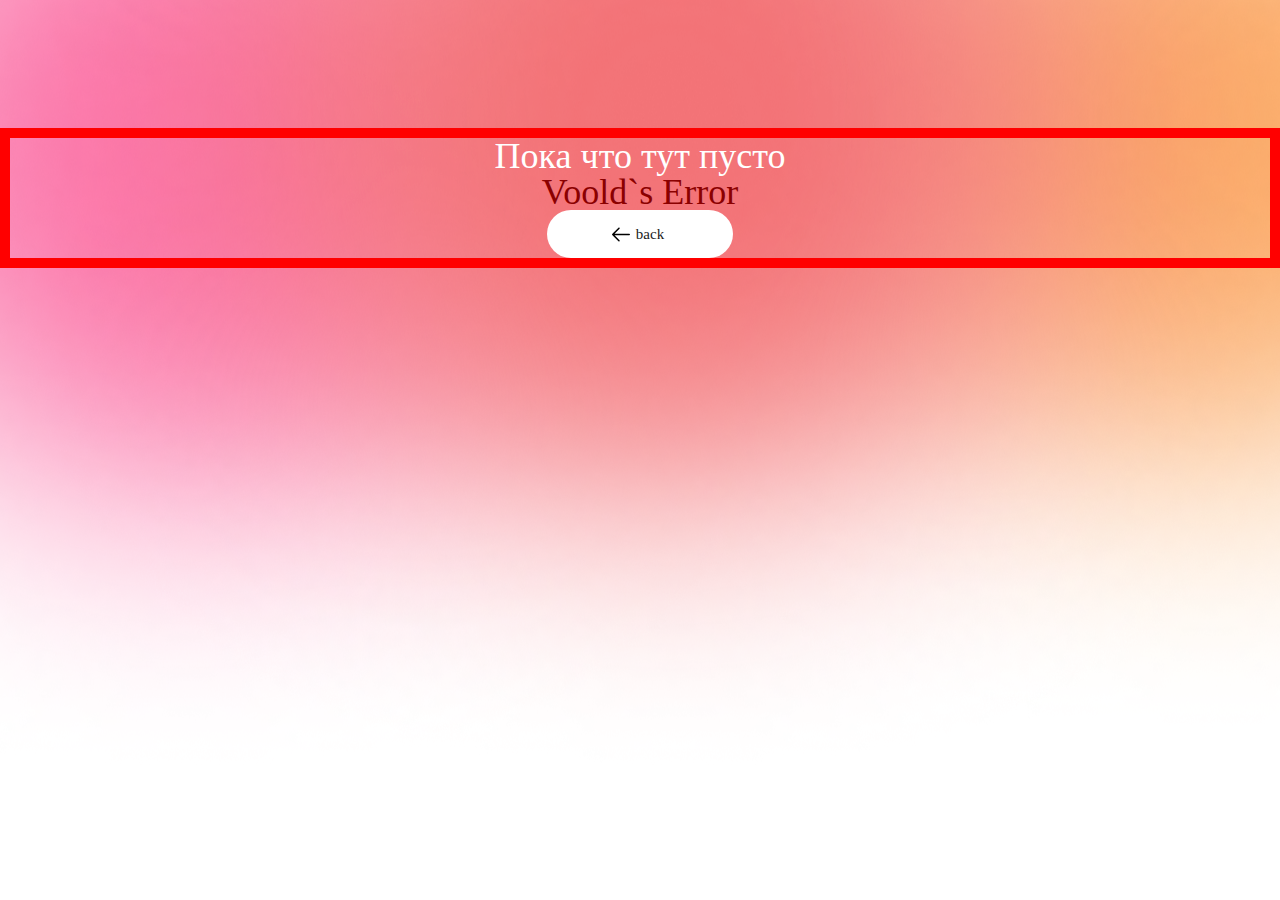
==== pages/Events.html @ 32b5411a "First Big Update (multi-page)" ====
<!DOCTYPE html>
<html lang="ru">
  <head>
    <meta name="author" content="Voold">
    <meta charset="utf-8">
    <meta name="viewport" content="width=device-width">
    <link rel="stylesheet" href="../styles/main.css">
    <link rel="stylesheet" href="../styles/Events.css">
    <script src="main.js" charset="utf-8"></script>
    <title>Платформа</title>
  </head>
	<body>
		<div style="margin: 10% auto; border: 10px solid red;">
			<span class="Logo" style="display: block;text-align: center;height: 1em;line-height: 1em;">Пока что тут пусто</span>
			<span class="Logo" style="display: block;text-align: center;height: 1em;line-height: 1em;color: darkred;">Voold`s Error</span>
			<a href="../index.html" id="But2" style="display: block;margin: 0 auto;"><span><div class="ph_size"><svg class="ph_size" style="left:-5px;top: +3px;position: relative;"  clip-rule="evenodd" fill-rule="evenodd" stroke-linejoin="round" stroke-miterlimit="2" viewBox="2 2 20 10" xmlns="http://www.w3.org/2000/svg"><path d="m9.474 5.209s-4.501 4.505-6.254 6.259c-.147.146-.22.338-.22.53s.073.384.22.53c1.752 1.754 6.252 6.257 6.252 6.257.145.145.336.217.527.217.191-.001.383-.074.53-.221.293-.293.294-.766.004-1.057l-4.976-4.976h14.692c.414 0 .75-.336.75-.75s-.336-.75-.75-.75h-14.692l4.978-4.979c.289-.289.287-.761-.006-1.054-.147-.147-.339-.221-.53-.221-.191-.001-.38.071-.525.215z" fill-rule="nonzero"/></svg></div>back</span></a>
		</div>
		<div style="height: 50vh"></div>
	</body>
</html>
---- styles/main.css ----
@import url('https://fonts.googleapis.com/css2?family=Raleway:wght@500&display=swap');
@import url('https://fonts.googleapis.com/css2?family=Red+Rose:wght@500&display=swap');
@import url(https://db.onlinewebfonts.com/c/37086b994764dba84b2ee0f1083bfeed?family=SB+Sans+Interface);
@import url(https://db.onlinewebfonts.com/c/2d130488c7306881cf236b40ea2a1020?family=SB+Sans+Display+Semibold);
@import url(https://db.onlinewebfonts.com/c/b11e59642c941f222ac9b750f9024e46?family=SB+Sans+Display+Thin);


*{
  margin: 0;
  padding: 0;
	box-sizing: border-box;
}

body {
  background: url(../assets/studentMain.png) center center / 100% 100% no-repeat;
	max-height: 837px;
}

.All_Header_menu{
	display: flex;
	justify-content: space-between;
	flex-wrap: wrap;
}

.Top_Menu li{
  display: inline-block;
}

.Logo, .Top_Menu{
  display: inline-block;
}

.Logo{
  font-family: "SB Sans Display Semibold";
  line-height: 80px;
  text-align: center;
  color: white;
  font-size: 36px;
}

#But1, #But2{
  display: block;
  text-align: center;
  color: rgb(33, 33, 34);
  background: #fff;
  border-radius: 32px;
  cursor: pointer;
}

#But1{
	user-select: none;
	margin: 22px 0px 0px 32px;
	text-align: center;
	font-family: 'Red Rose', serif;
	line-height: 46px;
	width: 48px;
	height: 48px;
	font-size: 21px;
	transform: rotate(90deg);
}

#But2{
	user-select: none;
	margin: 4px;
	font-family: "SB Sans Interface";
	display: block;
	font-size: 15px;
	line-height: 48px;
	height: 48px;
	width: 186px;
	border-radius: 30px;
	text-decoration: none;
}

.ed_menu, .ed_row{
  border-radius: 20px;
  max-width: 1070px;
  max-height: 275px;
}

.ph_size{
	display: inline-block;
	width: 20px;
	height: 25px;
}

.cont_padding{
	padding: 0 5%;
}

.ed_menu{
  color: rgb(33, 33, 34);
  background: #f1f2f6;
  margin: 0 auto;
  margin-top: 20px;
  overflow: hidden;
}

.ed_row{
		
}

.txt{
  font-family: "SB Sans Display Thin";
  display: inline-block;
  font-size: 1.55em;
  height: 240px;
  min-width: 190px;
  font-weight: 1000;
}

.txt div {
  margin: 37px 0px 0px 40px;
  height: 50px;
}

.ed_block{
  border-radius: 20px;
  margin: 20px 10px 20px 10px;
  height: 240px;
  width: 210px;
  background: rgb(169,169,195);
  color: #fff;
  display: inline-block;
  font-family: "SB Sans Interface", Arial, Helvetica, sans-serif;
  text-align: start;
  background: -webkit-linear-gradient(-250deg, rgb(169,169,195) 0, rgb(169,169,195) 82%, rgb(147,147,180) 82%, rgb(147,147,180) 100%);
  background: -moz-linear-gradient(340deg, rgb(169,169,195) 0, rgb(169,169,195) 82%, rgb(147,147,180) 82%, rgb(147,147,180) 100%);
  background: linear-gradient(340deg, rgb(169,169,195) 0, rgb(169,169,195) 82%, rgb(147,147,180) 82%, rgb(147,147,180) 100%);
  background-position: 50% 50%;
}

.ed_block h5{
  text-decoration: solid underline #fff 2px;
  text-underline-offset: 6px;
  letter-spacing: 1px;
  margin: 20px;
  width: 210px;
}

.ed_block p{
  font-size: 1.3em;
  margin: 20px;
  hyphens: manual;
  width: 170px;
}

.ed_row{
  display: flex;
  justify-content: start;
  align-items: center;
}

#But1:hover{
  background: rgb(5,125,255);
  color: #fff;
  transition: 0.1s linear;
}

#But2:hover{
  stroke: #fff;
  fill: #fff;
  background: rgb(5,125,255);
  color: #fff;
  transition: 0.1s linear;
}

#menu_low{
		display: flex;
		flex-wrap: wrap;
		justify-content: space-around;
		margin: 90px auto 0 auto;
		width: 100%;
		max-width: 1250px;
}

#left_block, #right_block{
		display: flex;
		flex-wrap: wrap;
}

#left_block{
		align-self: start;
		flex: 0 0 33%;
		max-width: 33%; 
		order: 1;
}

#right_block{
		flex: 0 0 67%;
		max-width: 67%;
		order: 2;
}

.blocks_lower{
		margin: 0 auto 4% auto;
		border-radius: 20px;
		box-shadow: 3px 3px 4px rgba(0, 0, 0, 0.1);
}

.blocks_lower:hover	{
		-webkit-box-shadow: 7px 9px 11px 5px rgba(34, 60, 80, 0.2);
		-moz-box-shadow: 7px 9px 11px 5px rgba(34, 60, 80, 0.2);
		box-shadow: 7px 9px 11px 5px rgba(34, 60, 80, 0.2);
}

#right_block .blocks_lower{
		width: 46%;
}

#left_block .blocks_lower{
		width: 94%;
}

#rb1, #rb2, #rb3{
	display: block;
	padding: 2% 5%;
	background: #fff;
	color: rgb(117,117,117);
	font-family: "SB Sans Interface", Arial, Helvetica, sans-serif;
	font-size: 1.2em;
}

.rbIMG{
	margin: 0 auto;
	width: 100%;
	height: 100%;
	max-width: 196px;
	max-height: 193px;
}

.bl_inside{
	padding: 2%;
	margin-bottom: 3%;
/*	border: 1px solid red;*/
}

.bt_text{
	display: block;
	width: 100%;
	font-size: 0.79em;
	font-family: "SB Sans Interface", Arial, Helvetica, sans-serif;
	color: rgb(33, 33, 34);
	text-align: center;
}

.rbBut{
/*	margin-top: 6%;*/
	user-select: none;
	font-size: 0.8em;
	line-height: 40px;
	display: block;
	background: rgb(59,75,223);
	color:aliceblue;
	width: 190px;
	height: 40px;
	border-radius: 20px;
	text-align: center;
	cursor: pointer;
	text-decoration: none;
	margin: 0 auto;
}

.c1{
	background-color: rgb(98,0,238);
}

.sec{
	color: rgb(33,33,34);
	background: #fff;
	stroke: rgb(33,33,34);
	fill: rgb(33,33,34);
}

.sec:hover{
	fill: #fff;
	stroke:#fff;
	color: #fff;
}

.rbBut:hover{
	background: rgb(5,125,255);
	transition: 0.1s linear;
}

.phone_menu{
	visibility: hidden;
	color: azure;
	font-size: 2em;
}

@media screen and (min-width: 768px) and (max-width: 1023px){
		#right_block{
			flex: 0 0 50%;
			max-width: 50%;
		}
		#left_block{
			flex: 0 0 50%;
			max-width: 50%; 
		}
		#right_block .blocks_lower{
			width: 80%;
		}
		#left_block .blocks_lower{
			width: 90%;
		}
		.Logo{
			display: block;
			font-size: 34px;
			width: 100%;
		}
		#But1{
			margin: 15px 0px 0px 22px;
			line-height: 31px;
			width: 32px;
			height: 32px;
			font-size: 14px;
		}

		#But2{
			margin: 15px 0px 0px 3px;
			font-size: 12px;
			line-height: 32px;
			height: 32px;
			width: 134px;
		}
		.ph_size{
			width: 15px;
			height: 20px;
		}
}


@media screen and (max-width: 767px) {
		#right_block{
			flex: 0 0 100%;
			max-width: 100%;
		}
		#left_block{
			flex: 0 0 100%;
			max-width: 100%; 
		}
		#right_block .blocks_lower{
			width: 90%;
		}
		#left_block .blocks_lower{
			width: 90%;
		}
		.Logo{
			display: block;
			font-size: 26px;
			width: 100%;
		}
		#But1{
			margin: 15px 0px 0px 22px;
			line-height: 31px;
			width: 32px;
			height: 32px;
			font-size: 14px;
		}

		#But2{
			margin: 15px 0px 0px 3px;
			font-size: 12px;
			line-height: 32px;
			height: 32px;
			width: 134px;
		}
		.ph_size{
			width: 15px;
			height: 20px;
		}
		.phone_menu{
			visibility: visible;
		}
		.np_menu{
			display: none;
		}
}
---- styles/Events.css ----
body {
  background: url(../assets/studentMain.png) center center / 100% 100% no-repeat;
	max-height: 837px;
}
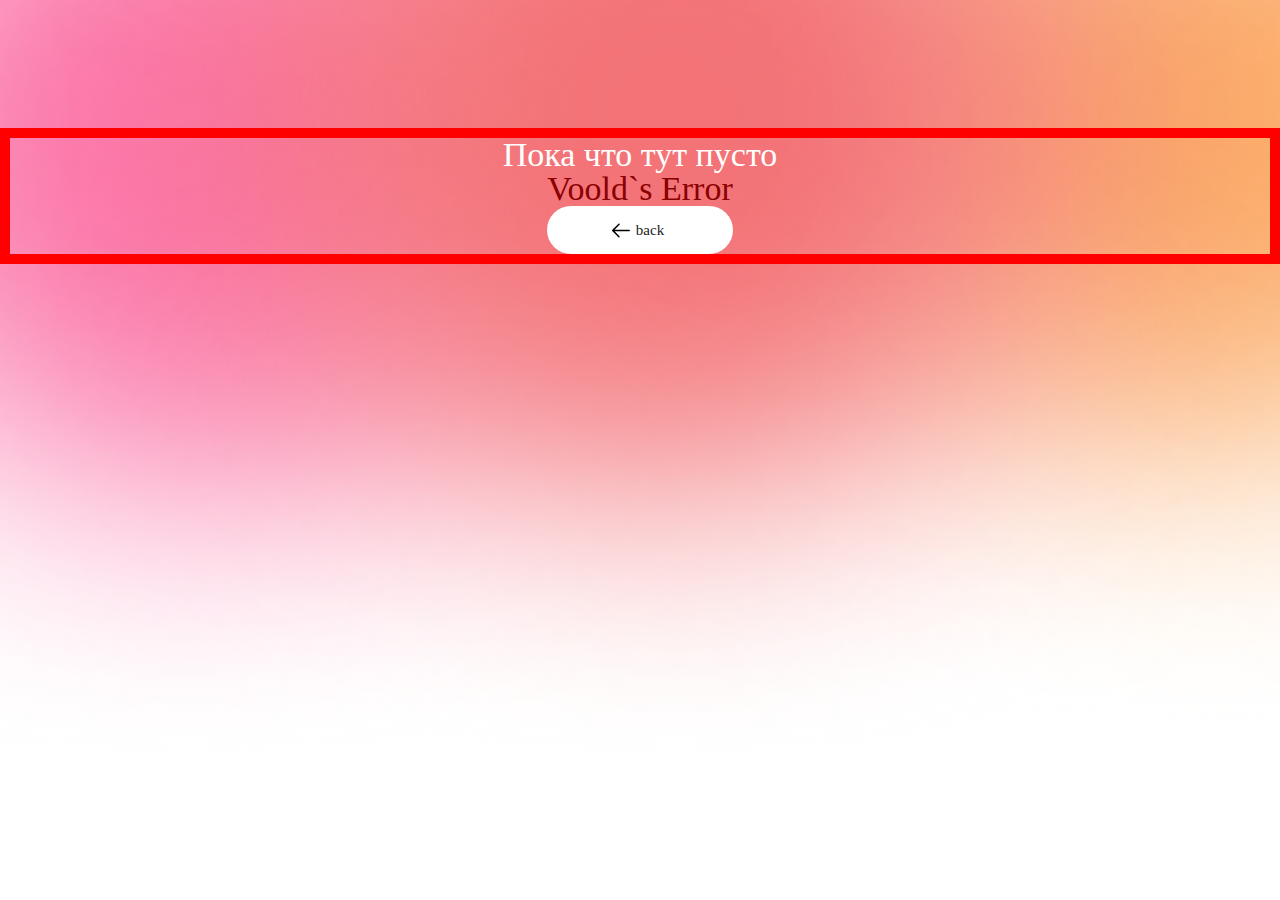
==== commit a58b95a5: "New JS and Autorization form" ====
--- a/pages/Events.html
+++ b/pages/Events.html
@@ -13,7 +13,7 @@
 		<div style="margin: 10% auto; border: 10px solid red;">
 			<span class="Logo" style="display: block;text-align: center;height: 1em;line-height: 1em;">Пока что тут пусто</span>
 			<span class="Logo" style="display: block;text-align: center;height: 1em;line-height: 1em;color: darkred;">Voold`s Error</span>
-			<a href="../index.html" id="But2" style="display: block;margin: 0 auto;"><span><div class="ph_size"><svg class="ph_size" style="left:-5px;top: +3px;position: relative;"  clip-rule="evenodd" fill-rule="evenodd" stroke-linejoin="round" stroke-miterlimit="2" viewBox="2 2 20 10" xmlns="http://www.w3.org/2000/svg"><path d="m9.474 5.209s-4.501 4.505-6.254 6.259c-.147.146-.22.338-.22.53s.073.384.22.53c1.752 1.754 6.252 6.257 6.252 6.257.145.145.336.217.527.217.191-.001.383-.074.53-.221.293-.293.294-.766.004-1.057l-4.976-4.976h14.692c.414 0 .75-.336.75-.75s-.336-.75-.75-.75h-14.692l4.978-4.979c.289-.289.287-.761-.006-1.054-.147-.147-.339-.221-.53-.221-.191-.001-.38.071-.525.215z" fill-rule="nonzero"/></svg></div>back</span></a>
+			<a href="index.html" id="But2" style="display: block;margin: 0 auto;"><span><div class="ph_size"><svg class="ph_size" style="left:-5px;top: +3px;position: relative;"  clip-rule="evenodd" fill-rule="evenodd" stroke-linejoin="round" stroke-miterlimit="2" viewBox="2 2 20 10" xmlns="http://www.w3.org/2000/svg"><path d="m9.474 5.209s-4.501 4.505-6.254 6.259c-.147.146-.22.338-.22.53s.073.384.22.53c1.752 1.754 6.252 6.257 6.252 6.257.145.145.336.217.527.217.191-.001.383-.074.53-.221.293-.293.294-.766.004-1.057l-4.976-4.976h14.692c.414 0 .75-.336.75-.75s-.336-.75-.75-.75h-14.692l4.978-4.979c.289-.289.287-.761-.006-1.054-.147-.147-.339-.221-.53-.221-.191-.001-.38.071-.525.215z" fill-rule="nonzero"/></svg></div>back</span></a>
 		</div>
 		<div style="height: 50vh"></div>
 	</body>
--- a/styles/main.css
+++ b/styles/main.css
@@ -35,7 +35,7 @@
   line-height: 80px;
   text-align: center;
   color: white;
-  font-size: 36px;
+  font-size: 34px;
 }
 
 #But1, #But2{
@@ -45,59 +45,140 @@
   background: #fff;
   border-radius: 32px;
   cursor: pointer;
+	user-select: none;
+	line-height: 48px;
+	height: 48px;
 }
 
 #But1{
+	margin: 22px 0px 0px 32px;
+	font-family: 'Red Rose', serif;
+	line-height: 46px;
+	width: 48px;
+	font-size: 21px;
+	transform: rotate(90deg);
+}
+
+#But1_menu{
+	display: block;
+	position: absolute;
+	margin: 21px 0px 0px 32px;
+	font-family: 'Red Rose', serif;
+	width: 206px;
+	font-size: 26px;
+	border-radius: 20px;
+	color: rgb(33, 33, 34);
+  background: rgb(241,242,246);
+	z-index: 4;
+	visibility: hidden;
+}
+
+#But1_menu_back{
+	position: fixed;
+	background: grey;
+	opacity: 70%;
+	height: 150%;
+	width: 100%;
+	visibility: hidden;
+	z-index: 3;
+}
+
+.but_menu_edit li:nth-child(5){
+	margin-top: 10%;
+}
+.but_menu_edit li:nth-child(7){
+	margin-top: 10%;
+	margin-bottom: 10%;
+}
+
+#But2{
+	margin: 4px;
+	font-family: "SB Sans Interface";
+	display: block;
+	font-size: 15px;
+	width: 186px;
+	border-radius: 30px;
+	text-decoration: none;
+}
+
+.menu_item{
+	position: relative;
+	font-size: 0.7em;
+	font-family: "SB Sans Interface", Arial, Helvetica, sans-serif;
+	display: block;
+	text-decoration: none;
+	color: rgb(120,132,147);
+	height: 52px;
+	line-height: 52px;
+	width: 100%;
+	stroke: rgb(120,132,147);
+  fill: rgb(120,132,147);
+}
+
+.menu_item:hover{
+	background: rgb(5,125,255);
+	stroke: #fff;
+  fill: #fff;
+  color: #fff;
+  transition: 0.1s linear;
+}
+
+.ed_menu, #ed_row, #navigation{
+  border-radius: 20px;
+  max-width: 1070px;
+  max-height: 275px;
+	position: relative; 	
+  display: flex;
+  justify-content: start;
+  align-items: center;
+}
+
+.ph_size{
+	display: inline-block;
+	width: 20px;
+	height: 25px;
+}
+
+.cont_padding{
+	padding: 0 5%;
+}
+
+.ed_menu, #navigation{
+  color: rgb(33, 33, 34);
+  background: #f1f2f6;
+  margin: 0 auto;
+  margin-top: 5px;
+  overflow: hidden;
+}
+
+#navigation, #ed_row{
+	margin-top: 0px;
+	overflow: visible;
+	right: 0;
+}
+
+#ButR, #ButL{
+	display: block;
+  text-align: center;
+  color: rgb(33, 33, 34);
+  background: #fff;
+  border-radius: 32px;
+  cursor: pointer;
 	user-select: none;
-	margin: 22px 0px 0px 32px;
-	text-align: center;
-	font-family: 'Red Rose', serif;
 	line-height: 46px;
 	width: 48px;
 	height: 48px;
 	font-size: 21px;
-	transform: rotate(90deg);
-}
-
-#But2{
-	user-select: none;
-	margin: 4px;
-	font-family: "SB Sans Interface";
-	display: block;
-	font-size: 15px;
-	line-height: 48px;
-	height: 48px;
-	width: 186px;
-	border-radius: 30px;
-	text-decoration: none;
-}
-
-.ed_menu, .ed_row{
-  border-radius: 20px;
-  max-width: 1070px;
-  max-height: 275px;
-}
-
-.ph_size{
-	display: inline-block;
-	width: 20px;
-	height: 25px;
-}
-
-.cont_padding{
-	padding: 0 5%;
-}
-
-.ed_menu{
-  color: rgb(33, 33, 34);
-  background: #f1f2f6;
-  margin: 0 auto;
-  margin-top: 20px;
-  overflow: hidden;
-}
-
-.ed_row{
-		
+	position: absolute;
+	z-index: 1;
+	right: 0px;
+	top: 110px;
+	margin-right: -24px;
+}
+
+#ButL{
+	left: 0px;
+	margin-left: -24px;
 }
 
 .txt{
@@ -145,10 +226,14 @@
   width: 170px;
 }
 
-.ed_row{
-  display: flex;
-  justify-content: start;
-  align-items: center;
+.ed_block:hover{
+	-webkit-box-shadow: 0px 10px 12px 5px rgba(34, 60, 80, 0.2);
+	-moz-box-shadow: 0px 10px 12px 5px rgba(34, 60, 80, 0.2);
+	box-shadow: 0px 10px 12px 5px rgba(34, 60, 80, 0.2);
+	transform: translate(0px,-4px);
+	-webkit-transition: 0.2s ease; /* Safari and Chrome */
+	-moz-transition: 0.2s ease; /* Firefox 4 */
+	-o-transition: 0.2s ease;
 }
 
 #But1:hover{
@@ -232,7 +317,6 @@
 .bl_inside{
 	padding: 2%;
 	margin-bottom: 3%;
-/*	border: 1px solid red;*/
 }
 
 .bt_text{
@@ -306,7 +390,7 @@
 		}
 		.Logo{
 			display: block;
-			font-size: 34px;
+			font-size: 30px;
 			width: 100%;
 		}
 		#But1{
@@ -316,6 +400,13 @@
 			height: 32px;
 			font-size: 14px;
 		}
+		
+		#But1_menu{
+			margin: 15px 0px 0px 22px;
+			font-size: 14px;
+			width: 128px;
+			border-radius: 15px;
+		}
 
 		#But2{
 			margin: 15px 0px 0px 3px;
@@ -358,6 +449,12 @@
 			height: 32px;
 			font-size: 14px;
 		}
+		#But1_menu{
+			margin: 15px 0px 0px 22px;
+			font-size: 14px;
+			width: 128px;
+			border-radius: 15px;
+		}
 
 		#But2{
 			margin: 15px 0px 0px 3px;
